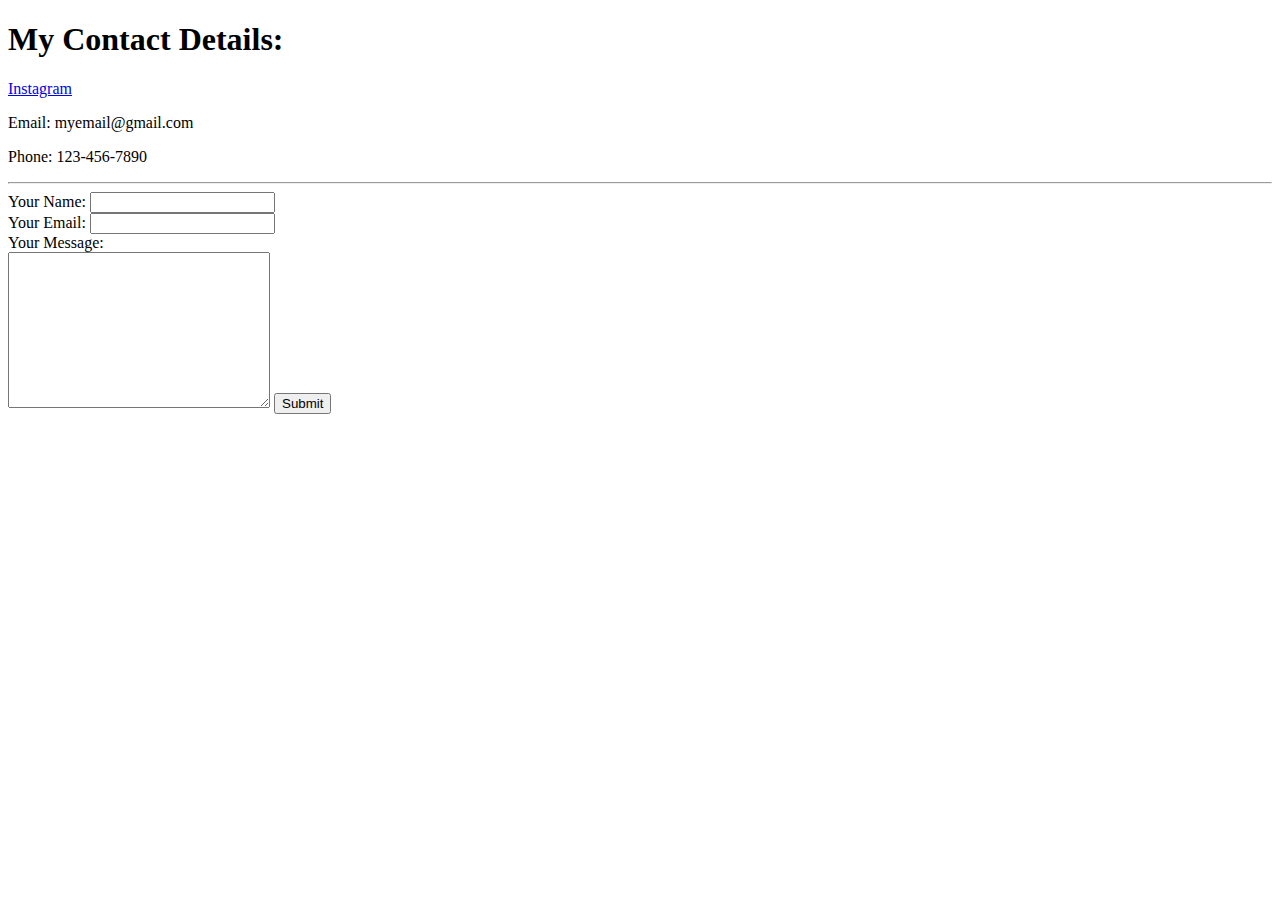
==== contact.html @ f1036943 "Added initial CV website files" ====
<!DOCTYPE html>
<html lang="en" dir="ltr">

<head>
  <meta charset="utf-8">
  <title>Contact Me</title>
</head>

<body>
  <h1>My Contact Details:</h1>
  <p><a href="https://www.instagram.com/madebyraelyn/">Instagram</a></p>
  <p>Email: myemail@gmail.com</p>
  <p>Phone: 123-456-7890</p>
  <hr>
  <form action="mailto:raelynscarlett@gmail.com" method="post" enctype="text/plain">
    <label>Your Name:</label>
    <input type="text" name="yourName" value=""><br>
    <label>Your Email:</label>
    <input type="email" name="yourEmail" value=""><br>
    <label>Your Message:</label><br>
    <textarea name="name" rows="10" cols="30"></textarea>
    <input type="submit" name="yourMessage">
  </form>
</body>

</html>
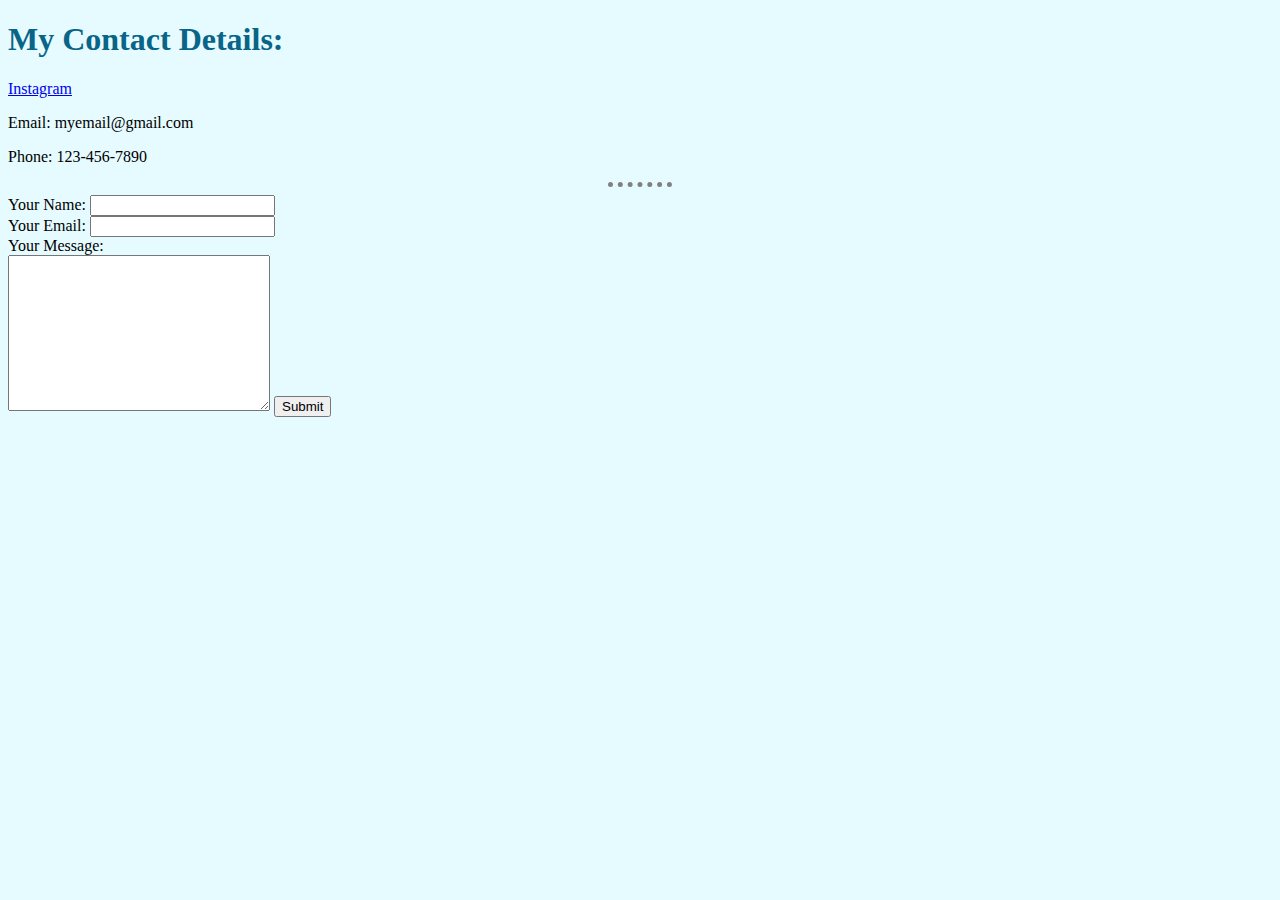
==== commit 87705e5e: "Update contact.html" ====
--- a/contact.html
+++ b/contact.html
@@ -5,6 +5,7 @@
   <meta charset="utf-8">
   <title>Contact Me</title>
 </head>
+  <link rel="stylesheet" href="css/styles.css">
 
 <body>
   <h1>My Contact Details:</h1>
--- a/css/styles.css
+++ b/css/styles.css
@@ -0,0 +1,20 @@
+body {
+  background-color: #E6FBFF;
+}
+
+h1 {
+  color: #086587
+}
+
+h3 {
+  color: #086587
+}
+
+hr {
+  border-style: none;
+  border-top-style: dotted;
+  border-color: grey;
+  border-width: 5px;
+  height: 0px;
+  width: 5%;
+}
